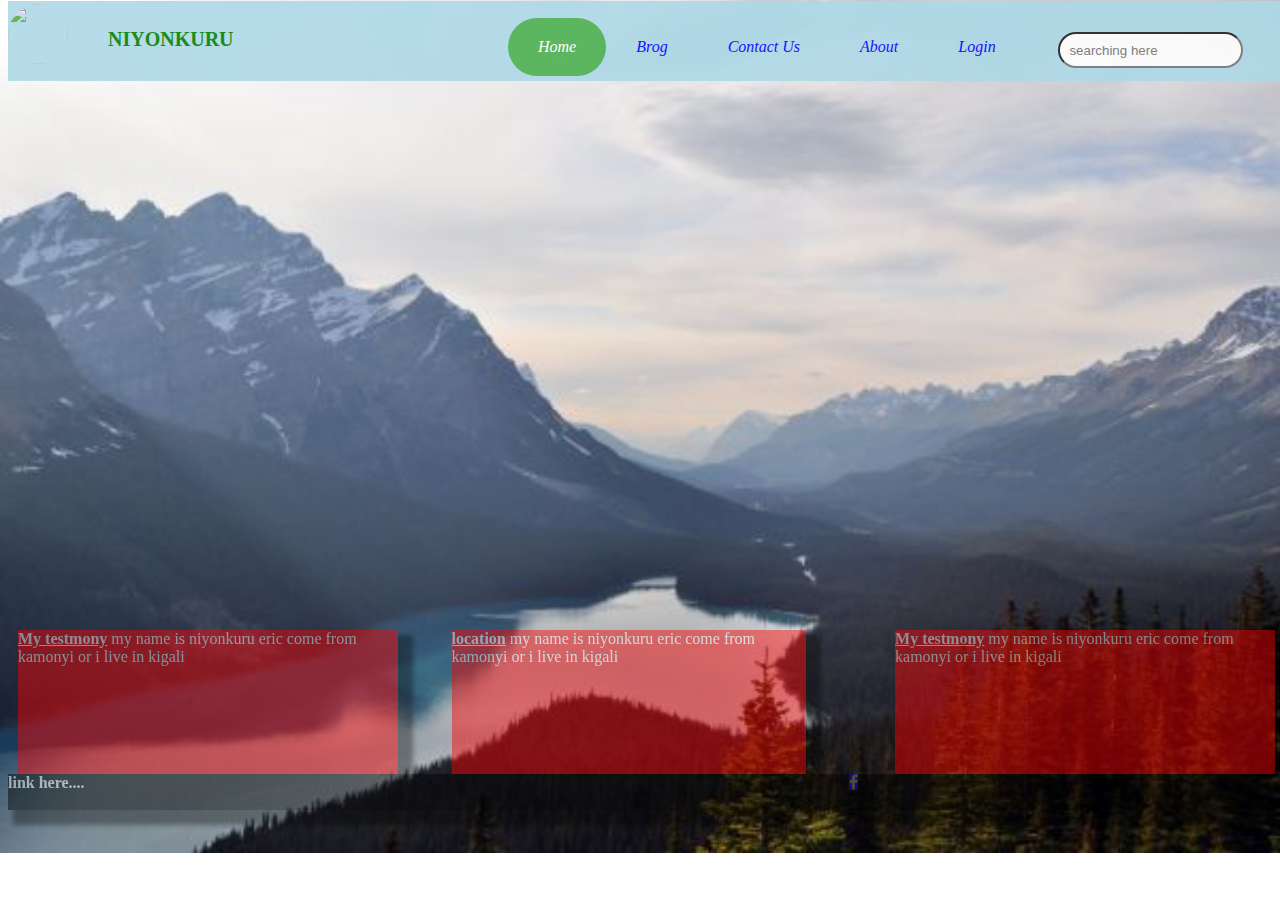
==== index.html @ d6e01b60 "adding icon" ====
<!DOCTYPE html>
<html>
<head>
	<title>Niyonkuru eric</title>
	<link rel="stylesheet" type="text/css" href="css\my profile.css">
	<link rel="stylesheet" type="text/css" href="./font-awesome/css/font-awesome.min.css">
</head>
<body>
<div class="logo">
<img src="image/log.PNG" class="img">
<h1 class="name">NIYONKURU</h1>

<ul>
	<li><a href="#" class="active">home</a></li>
	<li><a href="#">brog</a></li>

	<li><a href="#">contact us </a></li>
	<li><a href="#">About</a></li>
	<li><a href="#">login </a></li>
</ul>
<input type="text" name="search" placeholder="  searching here" class="search">
</div>
<div class="mybody">
	
</div>
<div class="foot">
	<div class="testmony">
	<u><b>My testmony</b></u>
my name is niyonkuru eric come from kamonyi or i live in kigali
	</div>
	<div class="location">
	<u><b>location</b></u>
my name is niyonkuru eric come from kamonyi or i live in kigali
	</div>
	<div class="link">
	<u><b>My testmony</b></u>
my name is niyonkuru eric come from kamonyi or i live in kigali
	</div>
	<div  class="linka">
		<b>link here....</b>
		<div class="fa fa-facebook" id="facebookicon"></div>
	</div>
</div>>

	
</body>
</html>
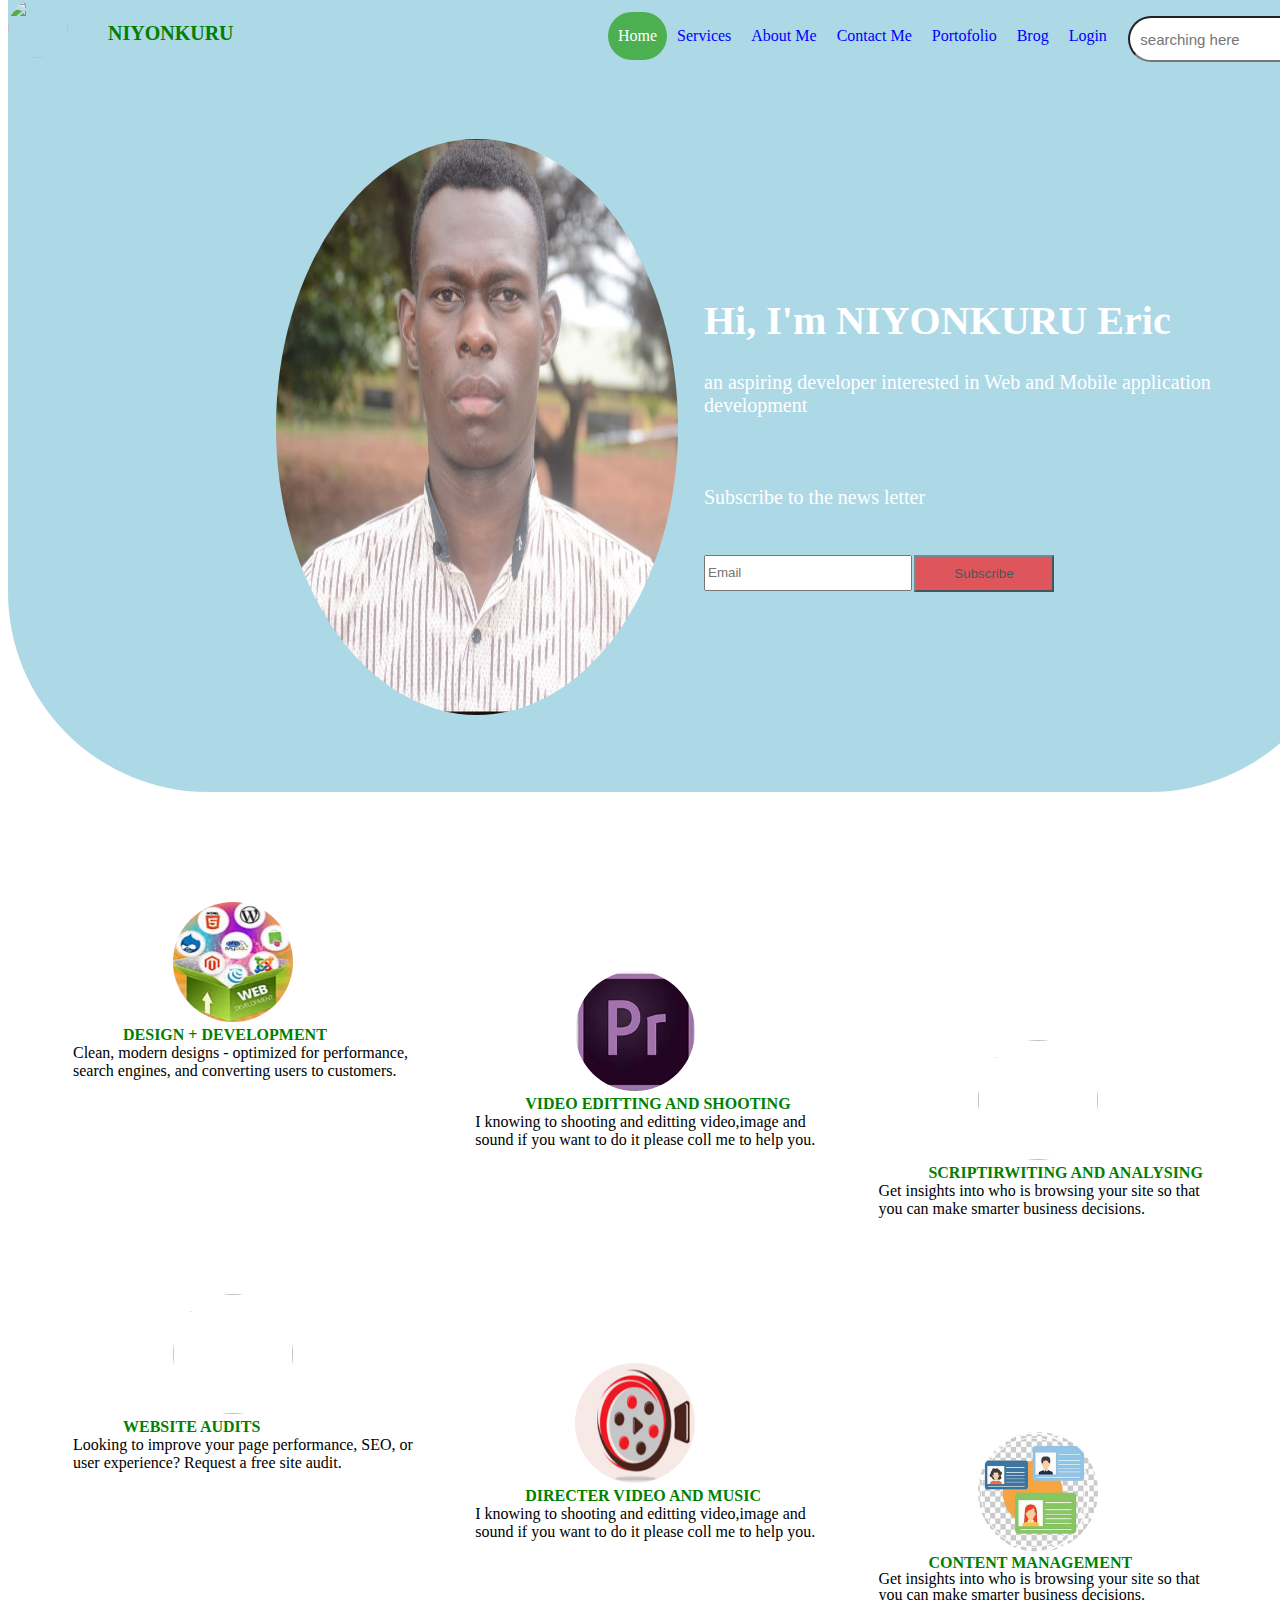
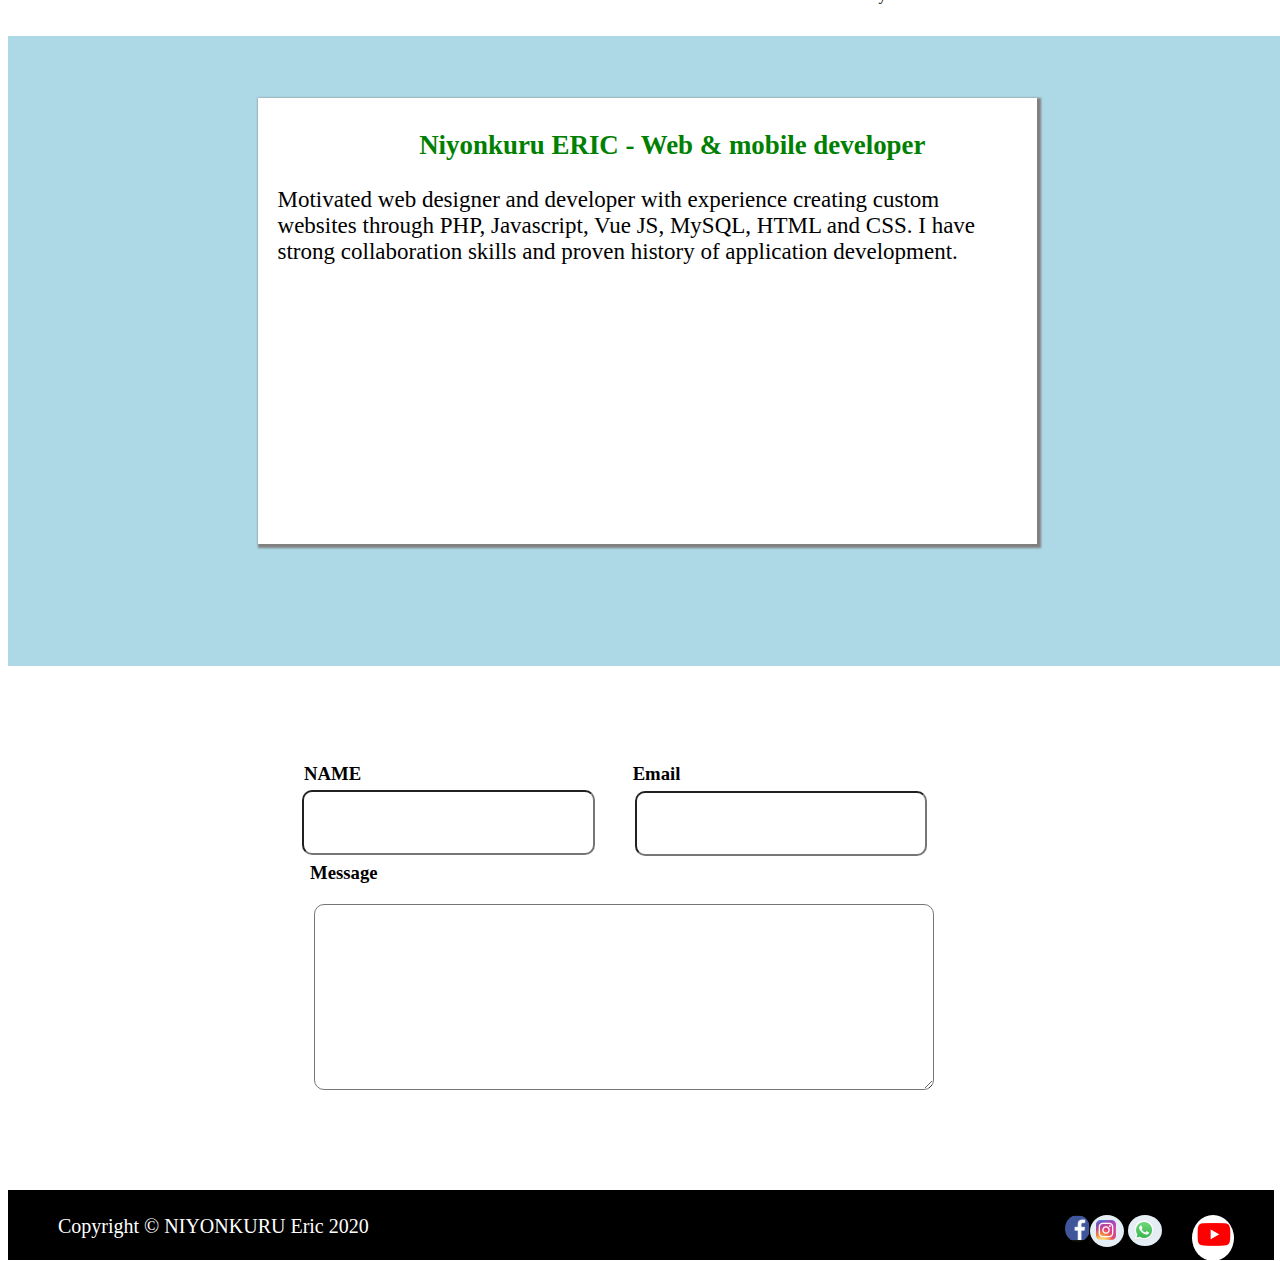
==== commit 70b4d5d0: "first commit" ====
--- a/index.html
+++ b/index.html
@@ -6,42 +6,131 @@
 	<link rel="stylesheet" type="text/css" href="./font-awesome/css/font-awesome.min.css">
 </head>
 <body>
-<div class="logo">
+<div class="navbar">
 <img src="image/log.PNG" class="img">
 <h1 class="name">NIYONKURU</h1>
-
 <ul>
 	<li><a href="#" class="active">home</a></li>
+	<li><a href="#skills">Services</a></li>
+<li><a href="#aboutme">About me</a></li>
+	<li><a href="#">contact me </a></li>
+	<li><a href="#">portofolio</a></li>
 	<li><a href="#">brog</a></li>
-
-	<li><a href="#">contact us </a></li>
-	<li><a href="#">About</a></li>
-	<li><a href="#">login </a></li>
+	<li><a href="login.html">login </a></li>
 </ul>
 <input type="text" name="search" placeholder="  searching here" class="search">
 </div>
-<div class="mybody">
-	
+<div id="home">
+<img src="image/Eric photo.JPG" id="banaphoto">	
 </div>
-<div class="foot">
-	<div class="testmony">
-	<u><b>My testmony</b></u>
-my name is niyonkuru eric come from kamonyi or i live in kigali
-	</div>
-	<div class="location">
-	<u><b>location</b></u>
-my name is niyonkuru eric come from kamonyi or i live in kigali
-	</div>
-	<div class="link">
-	<u><b>My testmony</b></u>
-my name is niyonkuru eric come from kamonyi or i live in kigali
-	</div>
-	<div  class="linka">
-		<b>link here....</b>
-		<div class="fa fa-facebook" id="facebookicon"></div>
-	</div>
-</div>>
+<div class="text1">
+	<h1>Hi, I'm NIYONKURU Eric</h1>
+an aspiring developer interested in Web and Mobile application development 
+<br>
+<br>
+<br>
+<br>
 
-	
+Subscribe to the news letter
+<br>
+<br>
+<br>
+<input type="Email" name="email" placeholder="Email" id="input">
+<button id="butto">Subscribe</button>
+</div>
+</div>
+<!-- my services that give to the peaple -->
+	<div class="Services" id="skills">
+
+			<div id="services1">
+				<img src="image/design1 logo.PNG" id="design1">
+				<br>
+				<b>DESIGN + DEVELOPMENT</b>
+				<br>
+				   Clean, modern designs - optimized for performance, 
+			
+				   search engines,
+				 and converting users to customers. 
+			</div>
+
+			<div id="services2">
+				
+				<img src="image/primia logo.PNG" id="design1">
+				<br>
+				<b>VIDEO EDITTING AND SHOOTING</b>
+				<br>
+				I knowing to shooting and editting video,image and sound if you want to do it please coll me to help you.
+			</div>
+
+			<div id="services3">
+				
+				<img src="image/script.JPG" id="design1"><br>
+				
+				<b>SCRIPTIRWITING AND ANALYSING</b>
+				<br>
+				Get insights into who is browsing your site so that you can make smarter business decisions. 
+			</div>
+
+
+
+							<div id="services4">
+				<img src="image/browsers.JPG" id="design1">
+				<br>
+				<b>WEBSITE AUDITS</b>
+				<br>
+				   Looking to improve your page performance, SEO, or user experience? Request a free site audit. 
+			</div>
+
+			<div id="services5">
+				
+				<img src="image/VIDEO DOP.PNG" id="design1">
+				<br>
+				<b>DIRECTER VIDEO AND MUSIC</b>
+				<br>
+				I knowing to shooting and editting video,image and sound if you want to do it please coll me to help you.
+			</div>
+
+			<div id="services6">
+				
+				<img src="image/manager.PNG" id="design1"><br>
+				
+				<b>CONTENT MANAGEMENT</b>
+				<br>
+				Get insights into who is browsing your site so that you can make smarter business decisions. </p>
+			</div>
+			</div>
+<!-- about me  -->
+<dir id="aboutme">
+		<div class="about1">
+			<h3><b>
+			Niyonkuru ERIC - Web & mobile developer</b></h3>
+			<p>
+			Motivated web designer and developer with experience creating custom websites 
+			through PHP, Javascript, Vue JS, MySQL, HTML and CSS. I have strong collaboration skills 
+			and proven history of application development. 
+			</p>
+		</div>
+</dir>
+
+ 					<!-- contact me -->	
+ 				<div id="contactme">
+ 					
+ 						<h3 id="name1">NAME</h2>
+ 						<input type="text" name="name" id="inputname">
+ 						<h3 id="email1">Email</h3>
+ 					<input type="Email" name="email" id="inputemail">
+ 					<h3 id="message1">Message</h2>
+ 					<textarea id="message"></textarea>
+ 						<button id="submit">SEND</button>
+ 					
+ 				</div>
+
+ 				<div class="foot">
+ 					Copyright © NIYONKURU Eric 2020 
+ 					<img src="image/facebook.PNG" id="facebook">
+ 					<img src="image/instergram.PNG" id="instergram">
+ 					<img src="image/whatsapp.PNG" id="whatsapp">
+ 					<img src="image/youtube.PNG" id="youtube">
+ 				</div>
 </body>
 </html>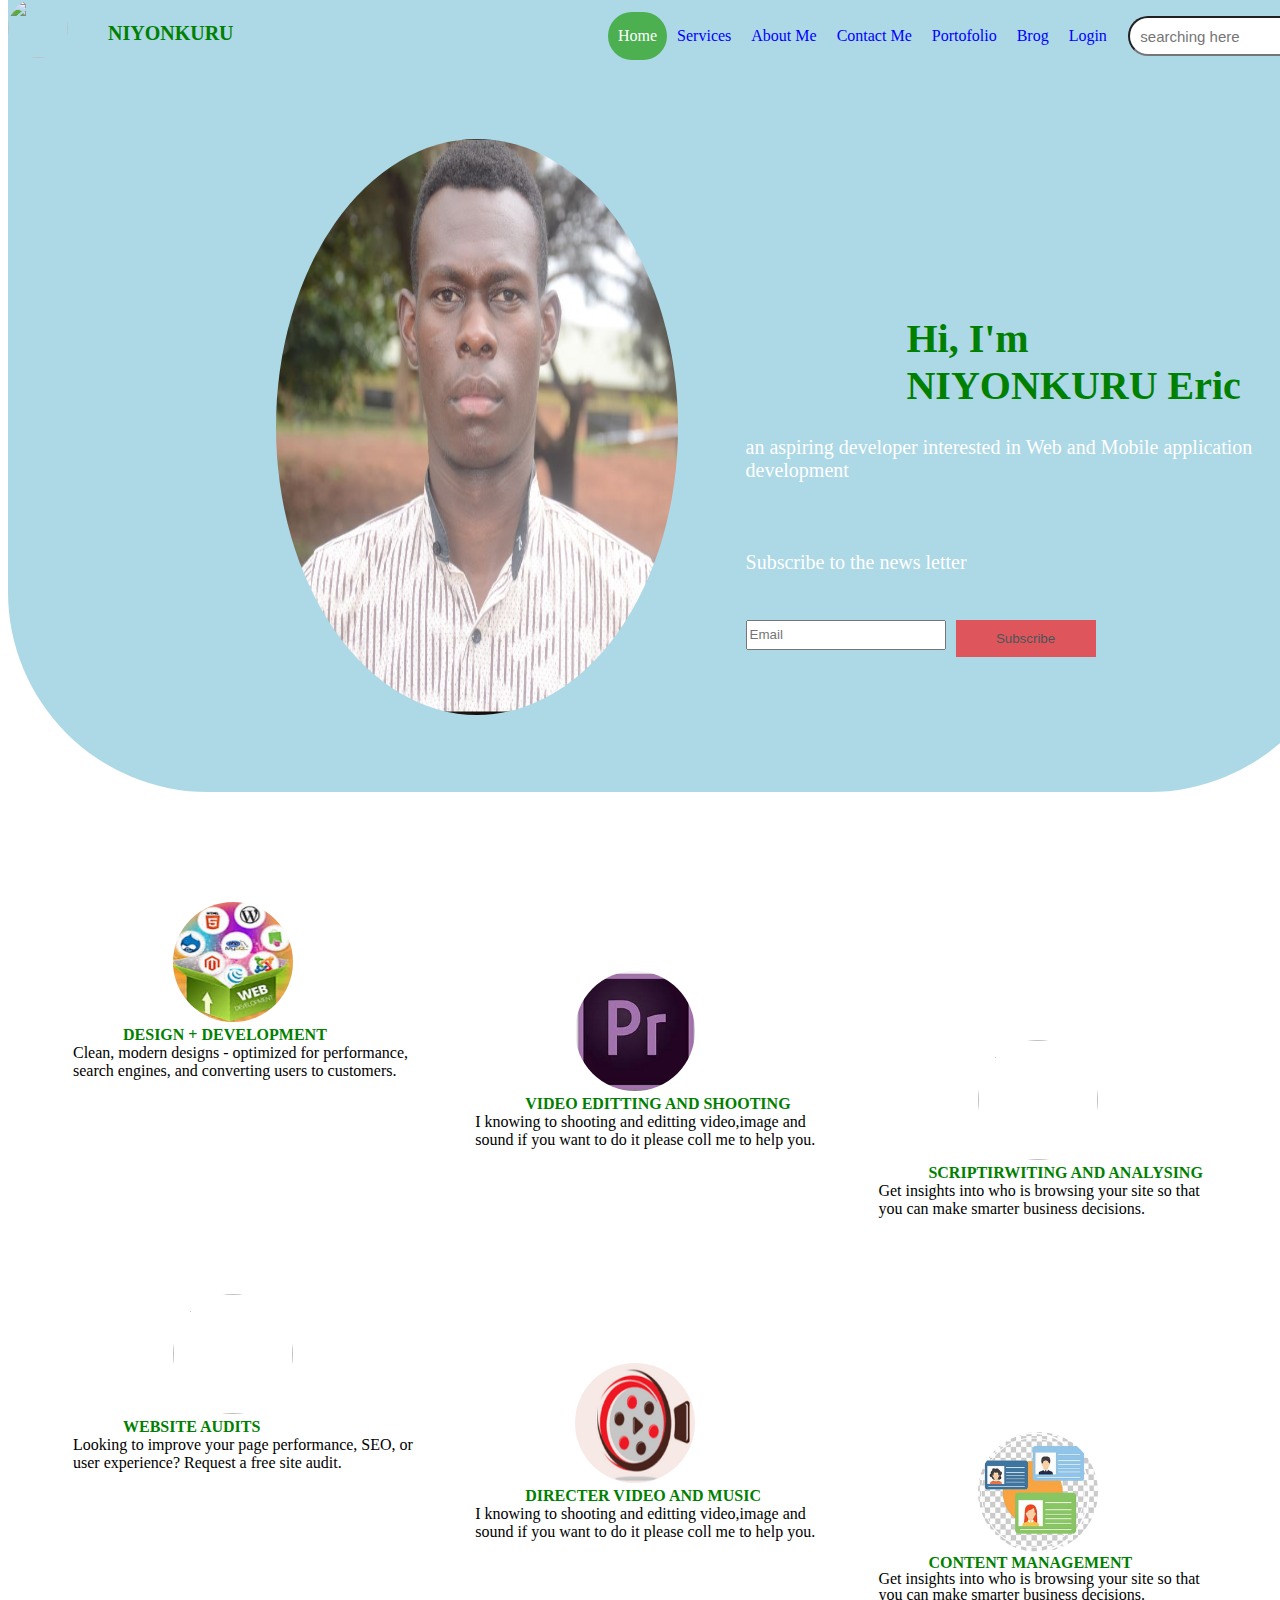
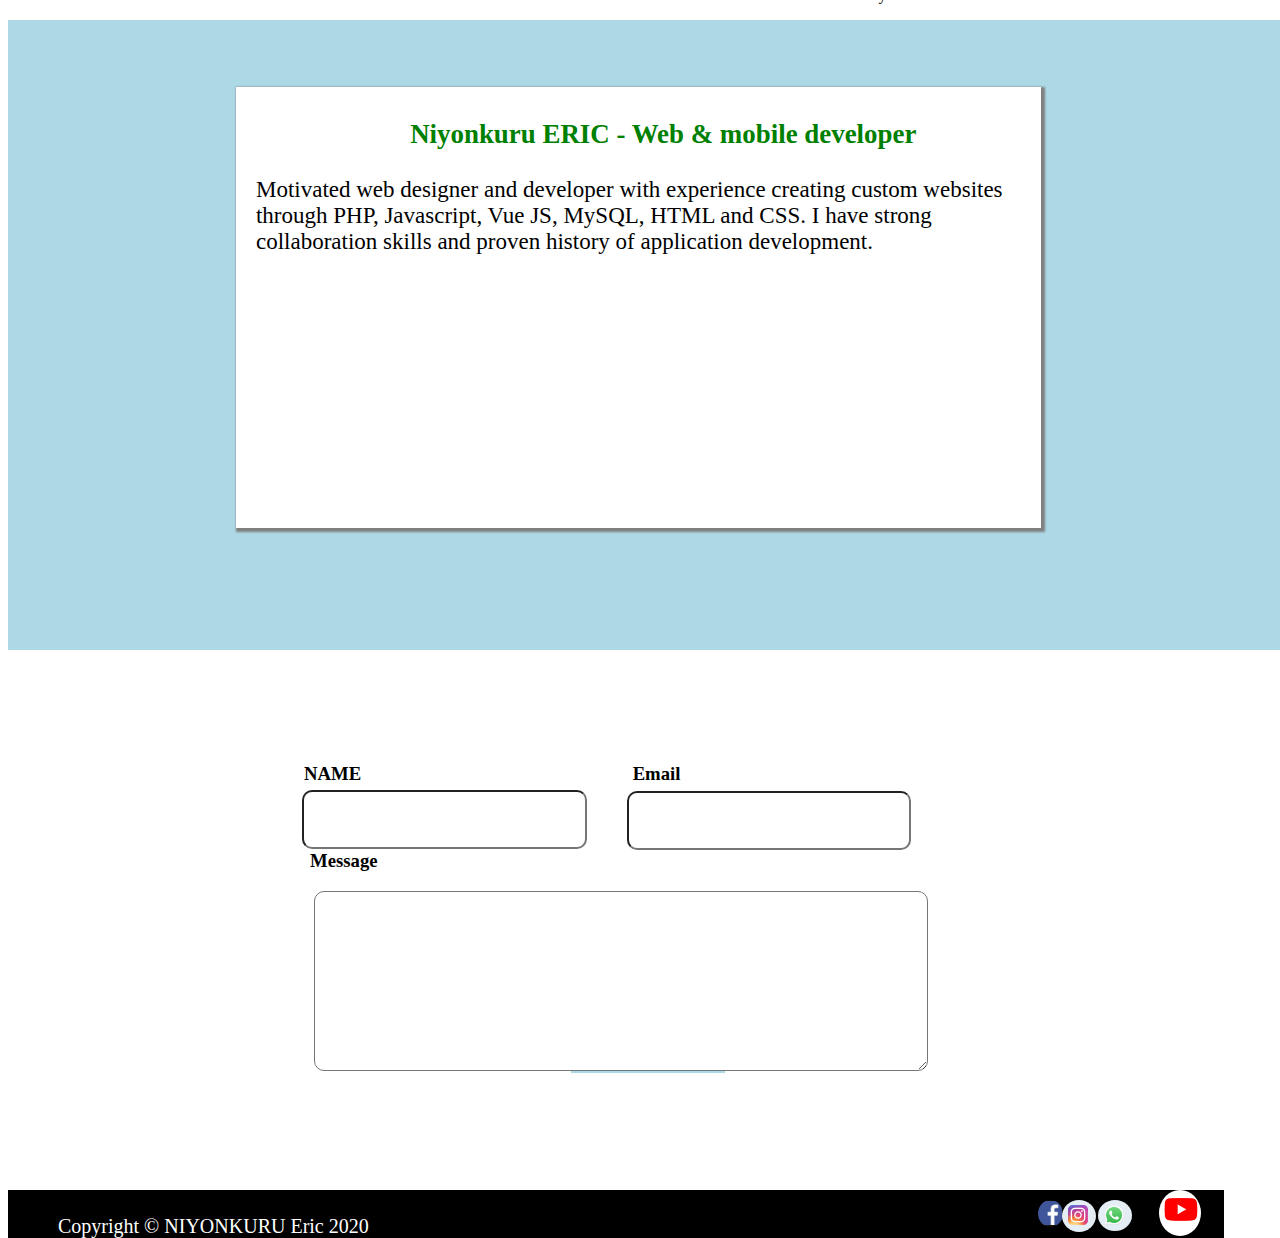
==== commit 27a02fb7: "first commit" ====
--- a/index.html
+++ b/index.html
@@ -1,6 +1,7 @@
 <!DOCTYPE html>
 <html>
 <head>
+	<meta name="viewport" content="width=device-width, initial-scale=1.0">
 	<title>Niyonkuru eric</title>
 	<link rel="stylesheet" type="text/css" href="css\my profile.css">
 	<link rel="stylesheet" type="text/css" href="./font-awesome/css/font-awesome.min.css">
@@ -22,9 +23,9 @@
 </div>
 <div id="home">
 <img src="image/Eric photo.JPG" id="banaphoto">	
-</div>
+
 <div class="text1">
-	<h1>Hi, I'm NIYONKURU Eric</h1>
+	<h1 style="">Hi, I'm NIYONKURU Eric</h1>
 an aspiring developer interested in Web and Mobile application development 
 <br>
 <br>
@@ -39,13 +40,14 @@
 <button id="butto">Subscribe</button>
 </div>
 </div>
+</div>
 <!-- my services that give to the peaple -->
 	<div class="Services" id="skills">
 
 			<div id="services1">
 				<img src="image/design1 logo.PNG" id="design1">
 				<br>
-				<b>DESIGN + DEVELOPMENT</b>
+				<b style="">DESIGN + DEVELOPMENT</b>
 				<br>
 				   Clean, modern designs - optimized for performance, 
 			
@@ -99,8 +101,9 @@
 				Get insights into who is browsing your site so that you can make smarter business decisions. </p>
 			</div>
 			</div>
+		</div>
 <!-- about me  -->
-<dir id="aboutme">
+<div id="aboutme">
 		<div class="about1">
 			<h3><b>
 			Niyonkuru ERIC - Web & mobile developer</b></h3>
@@ -110,7 +113,7 @@
 			and proven history of application development. 
 			</p>
 		</div>
-</dir>
+</div>
 
  					<!-- contact me -->	
  				<div id="contactme">
@@ -126,7 +129,7 @@
  				</div>
 
  				<div class="foot">
- 					Copyright © NIYONKURU Eric 2020 
+ 					Copyright &copy NIYONKURU Eric 2020 
  					<img src="image/facebook.PNG" id="facebook">
  					<img src="image/instergram.PNG" id="instergram">
  					<img src="image/whatsapp.PNG" id="whatsapp">
